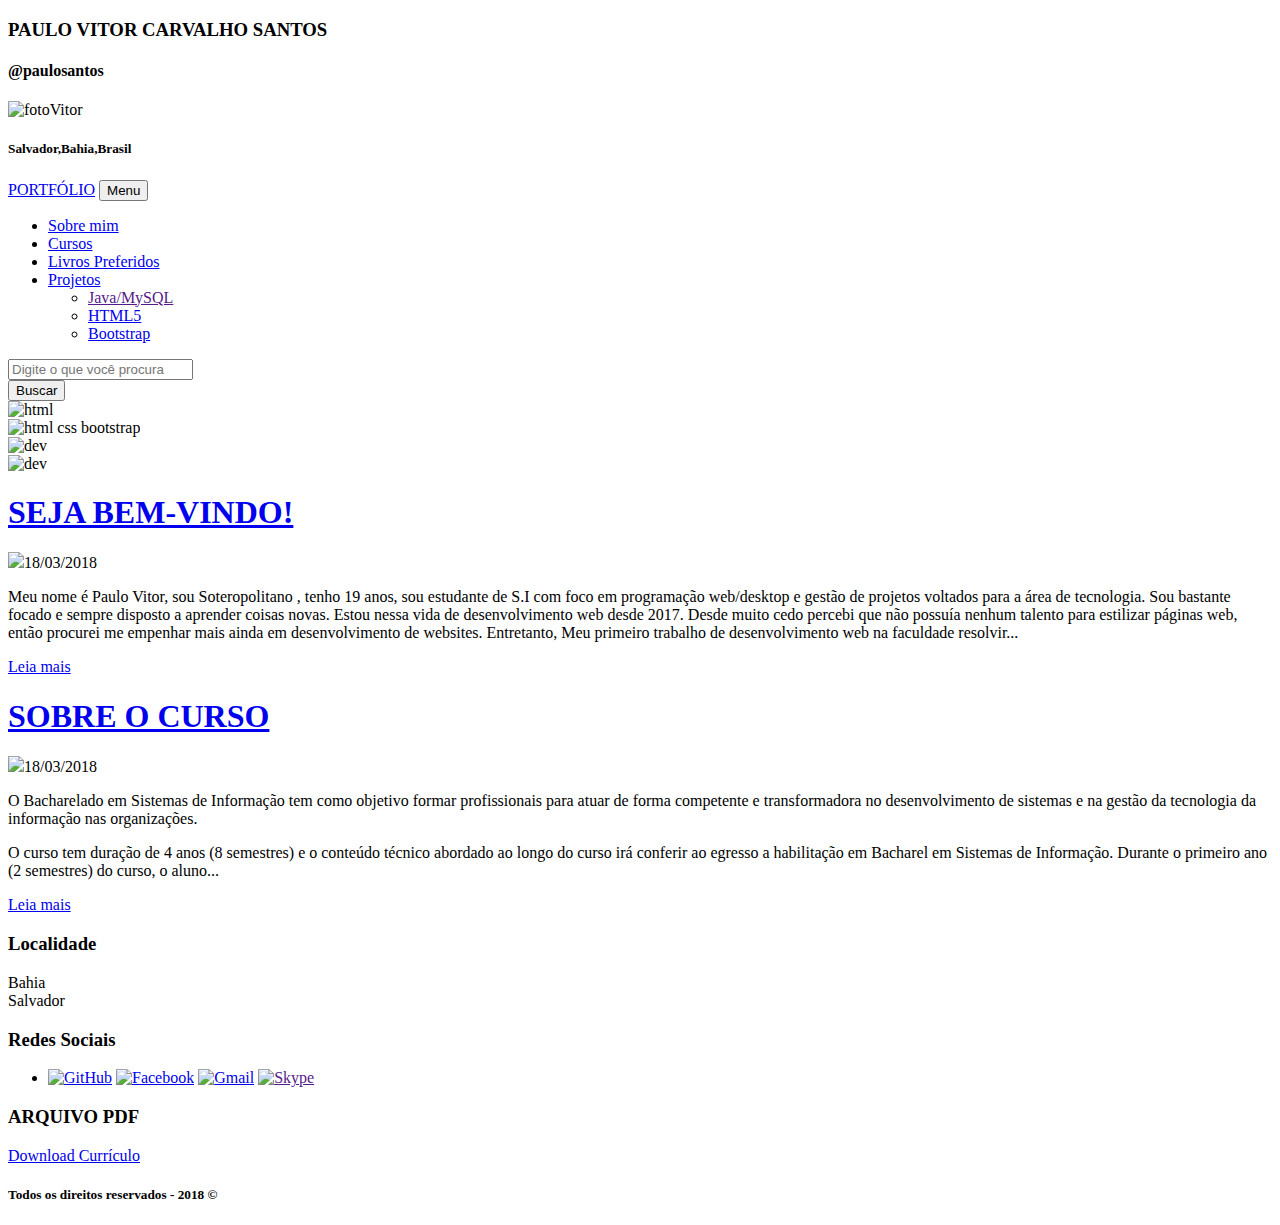
==== index.html @ 5cb5ae58 "Update index.html" ====
<!DOCTYPE html>
<html lang="pt-br">
<head>
	<meta charset="utf-8"/>
	<title>Portfólio</title>
	<link rel="icon" href="imagens/img_title.png"/>
	<link rel="stylesheet" href="cssB/bootstrap.min.css" />
	<link rel="stylesheet" href="css/estilo.css"/>
	<meta name="viewport" content="width=device-width, initial-scale=1, shrink-to-fit=no">
	
</head>
		<script src="https://ajax.googleapis.com/ajax/libs/jquery/1.11.3/jquery.min.js"></script>
        <script src="js/bootstrap.min.js"></script>
		<script language="javascript" src="js/funcoes.js" ></script>


<body>

<header>
	<div class="header">
		<hgroup>
		<h3>PAULO VITOR CARVALHO SANTOS</h3>
		<h4>@paulosantos</h4>
		</hgroup>
		<img id="foto"  src="imagens/vitor.jpg" alt="fotoVitor" />
	</div>
	<h5 id="titulo-h5">Salvador,Bahia,Brasil</h5>
	


		<nav class="navbar navbar-inverse"> <!--inverte a cor para preto-->
			<div class="navbar-header">
		<a href="index.html" class="navbar-brand">PORTFÓLIO</a> <!--classe de marca do site-->
		<button class="navbar-toggle" type="button" data-target=".navbar-collapse" data-toggle="collapse">Menu</button> <!--ixibe algo escondido-->
		</div>
		<div class="collapse navbar-collapse"> <!--collapse esconde elementos-->
			<ul class="nav navbar-nav" id="list"> <!--coloca os elementos em lista-->
				<li><a href="sobre.html">Sobre mim</a></li>
				<li><a href="cursos.html">Cursos</a></li>
				<li><a href="livros.html">Livros Preferidos</a></li>
				<li class="dropdown"> <!--Indetifica que tem um menu-->
					<a href="#" class="data-toggle" data-toggle="dropdown">Projetos<span class="caret"></span></a> <!--ixebe conteudo escondido dentro do menu-->
					<ul class="dropdown-menu" id="list2"> <!--esconde a lista-->
						<li><a href="" onclick="alerta()">Java/MySQL</a></li>
						<li><a href="projeto/projetoHtml5.html">HTML5</a></li>
                        			<li><a href="projeto/projetoBootstrap.html">Bootstrap</a></li>
					</ul>	
				</li>
			</ul>
			<form class="navbar-form navbar-right">
				<div class="form-group">
					<input type="text" class="form-control" placeholder="Digite o que você procura">
				</div>
				<input type="submit" value="Buscar" class="btn btn-default">
			</form>
		</div>	
		</nav>
	</header>

	<main>
<section id="carousel-banner">
		<div class="container-fluid"><!--coneiter-->
			<div class="row"><!--linha-->
				<div id="carousel" class="carousel slide" data-ride="carousel"> <!--o carrossel com seu atributo-->
					<div class="carousel-inner" role="listbox"><!--mostra que tenha uma lista de imagens para passar-->
						<div class="item active"><!--cada img é um item na lista-->	
						<img src="imagens/banner111.jpg" alt="html" class="fullscreen"><!--ocupar tela inteira-->
						</div>
						<div class="item"><!--cada img é um item na lista-->
						<img src="imagens/banner22.jpg" alt="html css bootstrap" class="fullscreen"><!--ocupar tela inteira-->
						</div>
						<div class="item"><!--cada img é um item na lista-->
						<img src="imagens/banner4.jpg" alt="dev" class="fullscreen"><!--ocupar tela inteira-->
						</div>
						<div class="item"><!--cada img é um item na lista-->
						<img src="imagens/banner11.jpg" alt="dev" class="fullscreen"><!--ocupar tela inteira-->
						</div>
					</div>
					<a href="#carousel" data-slide="prev" class="left carousel-control" ><span class="glyphicon glyphicon-chevron-left"></span></a>
						<a href="#carousel" data-slide="next" class="right carousel-control" ><span class="glyphicon glyphicon-chevron-right"></span></a>
					</div>
				</div>
			</div>	
		</section>

	<div class="col-sm-6">	
	<div class="post">
		<a href="posts/sobreCurso.html"  class="post-title">
			<h1>SEJA BEM-VINDO!</h1>
		</a>
		<div class="post-info">
      	<img src="imagens/calendario.png">18/03/2018
		</div>
		<div class="post-resume"><p>Meu nome é Paulo Vitor, sou Soteropolitano , tenho 19 anos, sou estudante de S.I com foco em programação web/desktop e gestão de projetos voltados para a área de tecnologia. Sou bastante focado e sempre disposto a aprender coisas novas.
		Estou nessa vida de desenvolvimento web desde 2017. Desde muito cedo percebi que não possuía nenhum talento para estilizar páginas web, então procurei me empenhar mais ainda em desenvolvimento de websites. 
		Entretanto, Meu primeiro trabalho de desenvolvimento web na faculdade resolvir...</p>
		</div>
		<a href="posts/Sejabemvindo.html" class="post-btn">Leia mais</a>
	</div>
	</div>
	<div class="col-sm-6">	
	<div class="post">
		<a href="posts/sobreCurso.html"  class="post-title">
			<h1>SOBRE O CURSO</h1>
		</a>
		<div class="post-info">
      	<img src="imagens/calendario.png">18/03/2018
		</div>
		<div class="post-resume"><p>O Bacharelado em Sistemas de Informação tem como objetivo formar profissionais para atuar de forma competente e transformadora no desenvolvimento de sistemas e na gestão da tecnologia da informação nas organizações.</p>
			<p>O curso tem duração de 4 anos (8 semestres) e o conteúdo técnico abordado ao longo do curso irá conferir ao egresso a habilitação em Bacharel em Sistemas de Informação. Durante o primeiro ano (2 semestres) do curso, o aluno...</p></div>
		<a href="posts/sobreCurso.html" class="post-btn">Leia mais</a>
	</div>
		</div>

</main>


<footer class="text-center">
            <div class="footer-above">
                <div class="container">
                    <div class="row">
                        <div class="footer-col col-md-4">
                            <h3>Localidade</h3>
                            <p><span id="rodape">Bahia
                                <br>Salvador </span></p>
                            </div>
                            <div class="footer-col col-md-4">
                                <h3>Redes Sociais</h3>
                                <ul class="list-inline">
                                    <li>
                                        <a href="https://github.com/paulo25" target="_blanck"><img src="imagens/icon_git.png" title="GitHub"/></a>
    <a href="https://www.facebook.com/profile.php?id=100007012876295" target="_blank"><img src="imagens/icon_fac.png" title="Facebook"/></a>
    <a href="https://plus.google.com/u/1/" target="_blank"><img src="imagens/icon_g+.png" title="Gmail"></a>
    <a href="" target="_blank"><img src="imagens/icon_sky.png" title="Skype"></a>
                                    </li>
                                </ul>
                            </div>
                            <div class="footer-col col-sm-4">
                                <h3>ARQUIVO PDF</h3>
                                <a href="curriculo/curriculo-paulo.pdf" download="currículo-paulo.pdf" class="btn btn-primary btn-lg"><span class="glyphicon glyphicon-download"></span> Download Currículo</a></br>
                            </div>
                        </div>
                    </div>
                </div>
                <div class="footer-below">
                    <div class="container">
                        <div class="row">
                            <div class="col-lg-12">
                                <h5>Todos os direitos reservados - 2018 &copy;</h5>
                            </div>
                        </div>
                    </div>
                </div>
            </footer>

</body>
</html>
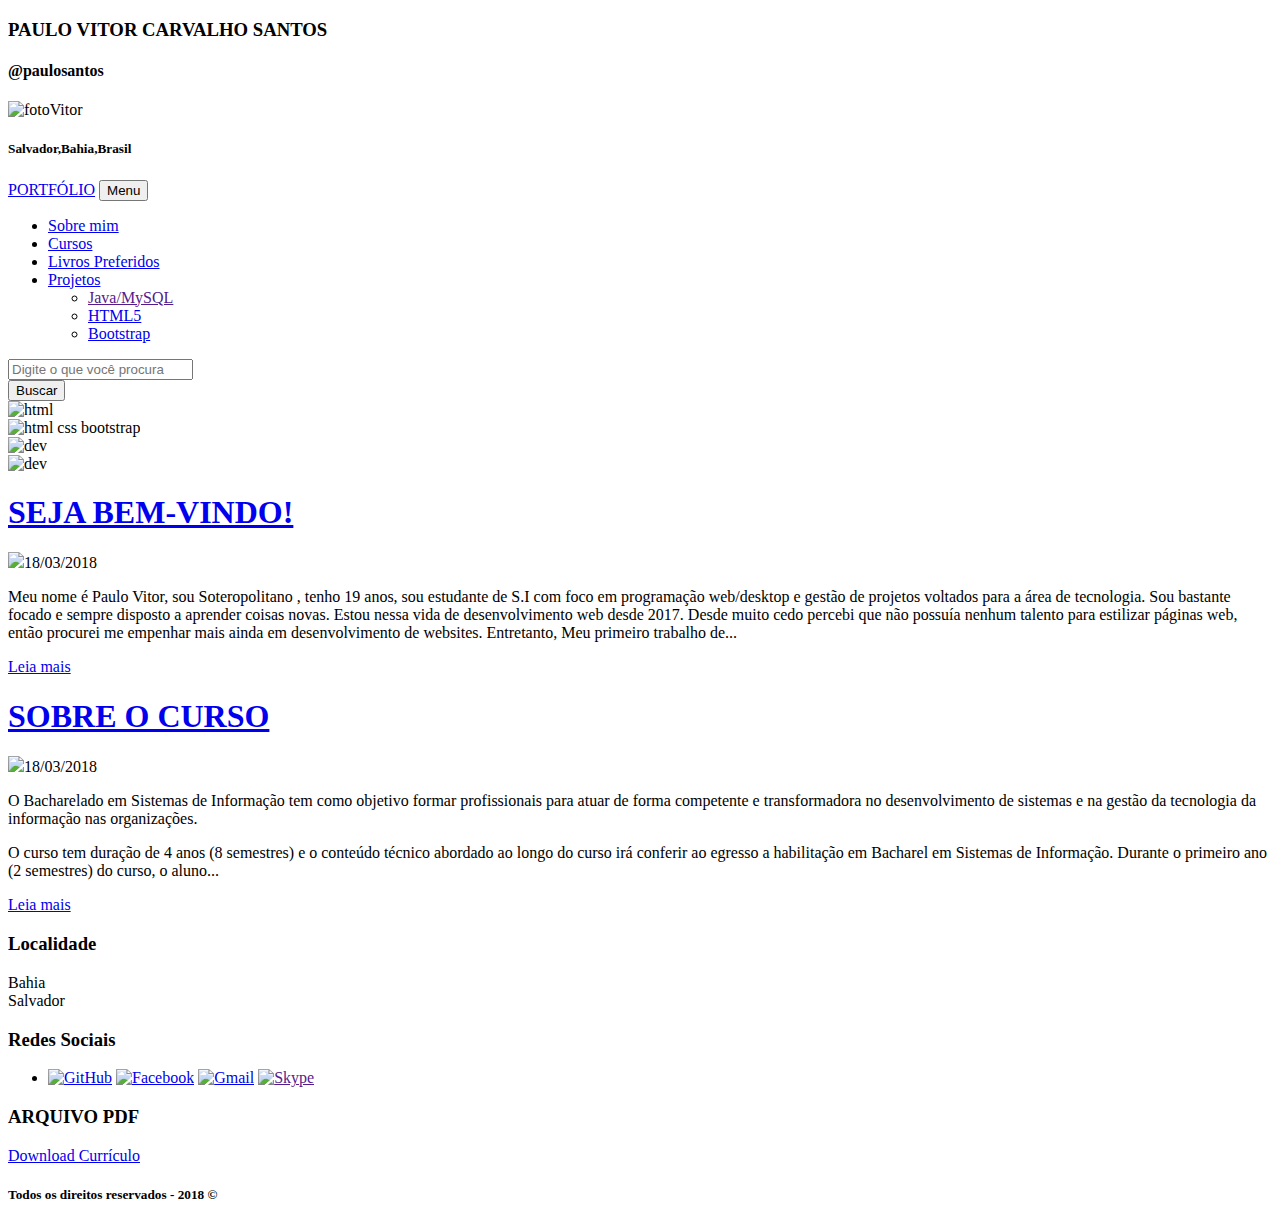
==== commit 4dacff72: "Update index.html" ====
--- a/index.html
+++ b/index.html
@@ -93,7 +93,7 @@
 		</div>
 		<div class="post-resume"><p>Meu nome é Paulo Vitor, sou Soteropolitano , tenho 19 anos, sou estudante de S.I com foco em programação web/desktop e gestão de projetos voltados para a área de tecnologia. Sou bastante focado e sempre disposto a aprender coisas novas.
 		Estou nessa vida de desenvolvimento web desde 2017. Desde muito cedo percebi que não possuía nenhum talento para estilizar páginas web, então procurei me empenhar mais ainda em desenvolvimento de websites. 
-		Entretanto, Meu primeiro trabalho de desenvolvimento web na faculdade resolvir...</p>
+		Entretanto, Meu primeiro trabalho de...</p>
 		</div>
 		<a href="posts/Sejabemvindo.html" class="post-btn">Leia mais</a>
 	</div>
